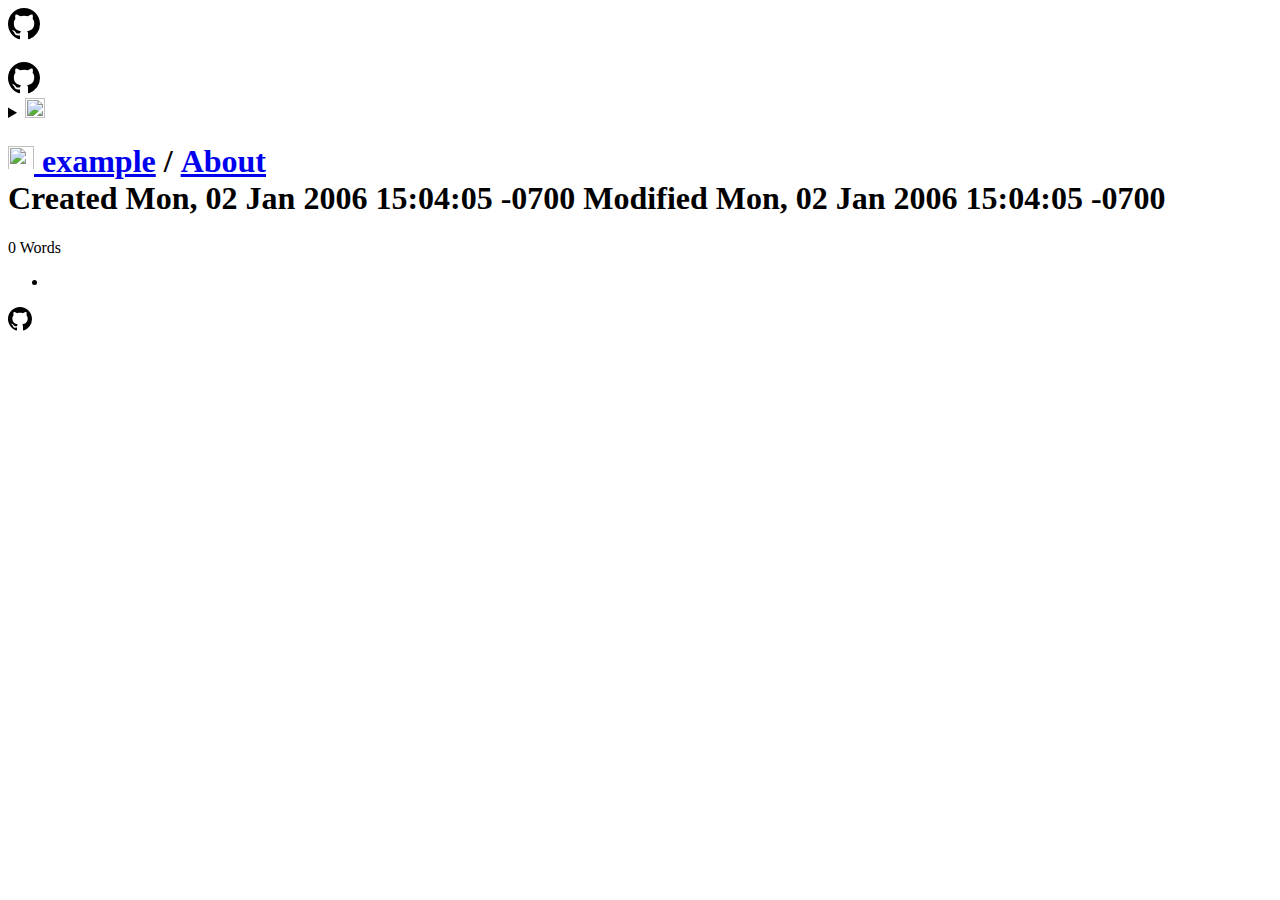
==== about/index.html @ e353ca53 "update" ====
<!DOCTYPE html>
<html lang="en-us">
<head>
    <meta charset="utf-8">
    <link crossorigin="anonymous" media="all" rel="stylesheet" href="https://zangkiez.github.io/public/css/frameworks.css" />
    <link crossorigin="anonymous" media="all" rel="stylesheet" href="https://zangkiez.github.io/public/css/github.css" />
    
    <link crossorigin="anonymous" media="(prefers-color-scheme: dark)" rel="stylesheet"
        href="https://zangkiez.github.io/public/css/dark.css" />
    
    <meta name="viewport" content="width=device-width">
    <meta name="description"
        content="" />
    <meta name="keywords"
        content="blog, google analytics" />
    <meta name="robots" content="noodp" />
    <link rel="canonical" href="https://zangkiez.github.io/public/about/" />

    
    <meta name="twitter:card" content="summary" />
    <meta name="twitter:title" content="About - My New Hugo Site" />
    <meta name="twitter:description"
        content="" />
    <meta name="twitter:site" content="https://zangkiez.github.io/public/" />
    <meta name="twitter:creator" content="" />
    <meta name="twitter:image"
        content="https://zangkiez.github.io/public/">

    
    <meta property="og:type" content="article" />
    <meta property="og:title" content="About - My New Hugo Site">
    <meta property="og:description"
        content="" />
    <meta property="og:url" content="https://zangkiez.github.io/public/about/" />
    <meta property="og:site_name" content="About" />
    <meta property="og:image"
        content="https://zangkiez.github.io/public/">
    <meta property="og:image:width" content="2048">
    <meta property="og:image:height" content="1024">
    
    <meta property="article:published_time" content="2020-12-08 01:06:25 &#43;0700 &#43;07" />
    

    
    

    
    

    <title>About - My New Hugo Site</title>

    <link rel="icon" type="image/x-icon" class="js-site-favicon" href="https://zangkiez.github.io/public/images/favicon.ico">
    <meta name="theme-color" content="#1e2327">

    
    
    
    
</head>

<body class="env-production emoji-size-boost page-responsive page-profile">
  <div class="position-relative js-header-wrapper ">
    <span class="Progress progress-pjax-loader position-fixed width-full js-pjax-loader-bar">
        <span class="progress-pjax-loader-bar top-0 left-0" style="width: 0%;"></span>
    </span>
    <header class="Header py-lg-0 js-details-container Details flex-wrap flex-lg-nowrap p-responsive" role="banner">
        <div class="Header-item d-none d-lg-flex">
            <a class="Header-link" href="https://zangkiez.github.io/public/" aria-label="Homepage"
                data-ga-click="Header, go to dashboard, icon:logo">
                <svg class="octicon octicon-mark-github v-align-middle" height="32" viewBox="0 0 16 16" version="1.1"
                    width="32" aria-hidden="true">
                    <path fill-rule="evenodd"
                        d="M8 0C3.58 0 0 3.58 0 8c0 3.54 2.29 6.53 5.47 7.59.4.07.55-.17.55-.38 0-.19-.01-.82-.01-1.49-2.01.37-2.53-.49-2.69-.94-.09-.23-.48-.94-.82-1.13-.28-.15-.68-.52-.01-.53.63-.01 1.08.58 1.23.82.72 1.21 1.87.87 2.33.66.07-.52.28-.87.51-1.07-1.78-.2-3.64-.89-3.64-3.95 0-.87.31-1.59.82-2.15-.08-.2-.36-1.02.08-2.12 0 0 .67-.21 2.2.82.64-.18 1.32-.27 2-.27.68 0 1.36.09 2 .27 1.53-1.04 2.2-.82 2.2-.82.44 1.1.16 1.92.08 2.12.51.56.82 1.27.82 2.15 0 3.07-1.87 3.75-3.65 3.95.29.25.54.73.54 1.48 0 1.07-.01 1.93-.01 2.2 0 .21.15.46.55.38A8.013 8.013 0 0016 8c0-4.42-3.58-8-8-8z" />
                </svg>
            </a>
        </div>
        <div
            class="Header-item Header-item--full flex-column flex-lg-row width-full flex-order-2 flex-lg-order-none mr-0 mr-lg-3 mt-3 mt-lg-0 Details-content--hidden">
            <div class="header-search flex-self-stretch flex-lg-self-auto mr-0 mr-lg-3 mb-3 mb-lg-0 scoped-search site-scoped-search js-site-search position-relative js-jump-to"
                role="combobox" aria-owns="jump-to-results" aria-label="Search or jump to" aria-haspopup="listbox"
                aria-expanded="false">
                <div class="position-relative">
                </div>
            </div>
        </div>
        <nav class="d-flex" aria-label="Global">
            <a class="js-selected-navigation-item Header-link py-lg-3">&nbsp;</a>
        </nav>
        <div class="Header-item Header-item--full flex-justify-center d-lg-none position-relative" style="margin-right: auto;">
            <a class="Header-link" href="https://zangkiez.github.io/public/" aria-label="Homepage"
                data-ga-click="Header, go to dashboard, icon:logo">
                <svg class="octicon octicon-mark-github v-align-middle" height="32" viewBox="0 0 16 16" version="1.1"
                    width="32" aria-hidden="true">
                    <path fill-rule="evenodd"
                        d="M8 0C3.58 0 0 3.58 0 8c0 3.54 2.29 6.53 5.47 7.59.4.07.55-.17.55-.38 0-.19-.01-.82-.01-1.49-2.01.37-2.53-.49-2.69-.94-.09-.23-.48-.94-.82-1.13-.28-.15-.68-.52-.01-.53.63-.01 1.08.58 1.23.82.72 1.21 1.87.87 2.33.66.07-.52.28-.87.51-1.07-1.78-.2-3.64-.89-3.64-3.95 0-.87.31-1.59.82-2.15-.08-.2-.36-1.02.08-2.12 0 0 .67-.21 2.2.82.64-.18 1.32-.27 2-.27.68 0 1.36.09 2 .27 1.53-1.04 2.2-.82 2.2-.82.44 1.1.16 1.92.08 2.12.51.56.82 1.27.82 2.15 0 3.07-1.87 3.75-3.65 3.95.29.25.54.73.54 1.48 0 1.07-.01 1.93-.01 2.2 0 .21.15.46.55.38A8.013 8.013 0 0016 8c0-4.42-3.58-8-8-8z" />
                </svg>
            </a>
        </div>
        <div class="Header-item position-relative mr-0 d-none d-lg-flex">
            <details class="details-overlay details-reset">
                <summary class="Header-link" aria-label="View profile and more"
                    data-ga-click="Header, show menu, icon:avatar">
                    
                    <img alt="" class="avatar" src="https://example.com/images/avatar.png" height="20" width="20">
                    
                </summary>
            </details>
        </div>
    </header>
</div>

<div id="start-of-content" class="show-on-focus"></div>
<div id="js-flash-container">
</div>

  
<div class="application-main " data-commit-hovercards-enabled="">
    <div itemscope="" itemtype="http://schema.org/SoftwareSourceCode" class="">
        <main>
            <div class="pagehead repohead instapaper_ignore readability-menu experiment-repo-nav pt-0 pt-lg-4 ">
                <div class="repohead-details-container clearfix container-lg p-responsive d-none d-lg-block">
                    <div class="mb-3 d-flex">
                        <h1 class="public css-truncate float-none flex-auto width-fit pl-0">
                            <a class="avatar mr-1" href="https://zangkiez.github.io/public/about/">
                                
                                    <img src="https://example.com/images/avatar.png" width="26" height="26">
                                
                            </a>
                            <span class="author"><a href="https://zangkiez.github.io/public/">example</a></span>
                            <span class="path-divider">/</span>
                            <strong itemprop="name" class="css-truncate-target" style="max-width: 410px"><a
                                    href="https://zangkiez.github.io/public/about/">About</a></strong>

                            <div class="d-block text-small text-gray">
                                Created <time-ago datetime="Tue, 08 Dec 2020 01:06:25 &#43;0700" class="no-wrap">
                                    Mon, 02 Jan 2006 15:04:05 -0700</time-ago>
                                <span class="file-info-divider"></span>
                                Modified <time-ago datetime="Tue, 08 Dec 2020 01:06:25 &#43;0700" class="no-wrap">
                                        Mon, 02 Jan 2006 15:04:05 -0700</time-ago>
                            </div>
                        </h1>
                    </div>
                </div>
            </div>
            <div class="container-lg clearfix new-discussion-timeline experiment-repo-nav  p-responsive">
                <div class="repository-content ">
                    <div class="Box mt-3 position-relative">
                        <div class="Box-header py-2 d-flex flex-column flex-shrink-0 flex-md-row flex-md-items-center">
                            <div class="text-mono f6 flex-auto pr-3 flex-order-2 flex-md-order-1 mt-2 mt-md-0">
                                0 Words
                                
                            </div>
                        </div>

                        <div id="readme" class="Box-body readme blob instapaper_body js-code-block-container">
                            <article class="markdown-body entry-content p-3 p-md-6" itemprop="text"></article>
                        </div>
                    </div>
                </div>
            </div>
        </main>
    </div>
</div>

<div class="utterances"></div>

<script>
    var systemThemeMediaQuery = window.matchMedia('(prefers-color-scheme: dark)');
    var systemTheme = systemThemeMediaQuery.matches ? 'dark' : 'light';
    var utterancesTheme = systemTheme === 'dark' ? 'github-dark' : 'github-light';
    var utterancesScript = document.createElement('script');
    utterancesScript.src = 'https://utteranc.es/client.js';
    utterancesScript.setAttribute('repo', 'example\/example.github.io');
    utterancesScript.setAttribute('issue-term', 'title');
    utterancesScript.setAttribute('theme', utterancesTheme);
    utterancesScript.setAttribute('crossorigin', 'anonymous');
    utterancesScript.setAttribute('async', '');
    document.querySelector('.utterances').appendChild(utterancesScript);
</script>
<noscript>Please enable JavaScript to view the comments</noscript>


  <div class="footer container-lg width-full p-responsive" role="contentinfo">
    <div
        class="position-relative d-flex flex-row-reverse flex-lg-row flex-wrap flex-lg-nowrap flex-justify-center flex-lg-justify-between pt-6 pb-2 mt-6 f6 text-gray border-top border-gray-light ">
        <ul
            class="list-style-none d-flex flex-wrap col-12 col-lg-5 flex-justify-center flex-lg-justify-between mb-2 mb-lg-0">
            <li class="mr-3 mr-lg-0"></a></li>
        </ul>

        <a aria-label="Homepage" title="My New Hugo Site" class="footer-octicon d-none d-lg-block mx-lg-4"
            href="https://zangkiez.github.io/public/">
            <svg height="24" class="octicon octicon-mark-github" viewBox="0 0 16 16" version="1.1" width="24"
                aria-hidden="true">
                <path fill-rule="evenodd"
                    d="M8 0C3.58 0 0 3.58 0 8c0 3.54 2.29 6.53 5.47 7.59.4.07.55-.17.55-.38 0-.19-.01-.82-.01-1.49-2.01.37-2.53-.49-2.69-.94-.09-.23-.48-.94-.82-1.13-.28-.15-.68-.52-.01-.53.63-.01 1.08.58 1.23.82.72 1.21 1.87.87 2.33.66.07-.52.28-.87.51-1.07-1.78-.2-3.64-.89-3.64-3.95 0-.87.31-1.59.82-2.15-.08-.2-.36-1.02.08-2.12 0 0 .67-.21 2.2.82.64-.18 1.32-.27 2-.27.68 0 1.36.09 2 .27 1.53-1.04 2.2-.82 2.2-.82.44 1.1.16 1.92.08 2.12.51.56.82 1.27.82 2.15 0 3.07-1.87 3.75-3.65 3.95.29.25.54.73.54 1.48 0 1.07-.01 1.93-.01 2.2 0 .21.15.46.55.38A8.013 8.013 0 0016 8c0-4.42-3.58-8-8-8z">
                </path>
            </svg>
        </a>
        <ul
            class="list-style-none d-flex flex-wrap col-12 col-lg-5 flex-justify-center flex-lg-justify-between mb-2 mb-lg-0">
        </ul>
    </div>
    <div class="d-flex flex-justify-center pb-6">
        <span class="f6 text-gray-light"></span>
    </div>
</div>

<script crossorigin="anonymous"
    type="application/javascript" src="https://zangkiez.github.io/public/js/frameworks.js"></script>

<script crossorigin="anonymous"
    type="application/javascript" src="https://zangkiez.github.io/public/js/github-bootstrap.js"></script>
<script src="https://zangkiez.github.io/public/js/stop.js"></script>
<script src="https://zangkiez.github.io/public/js/contributions.js"></script>

</body>

</html>
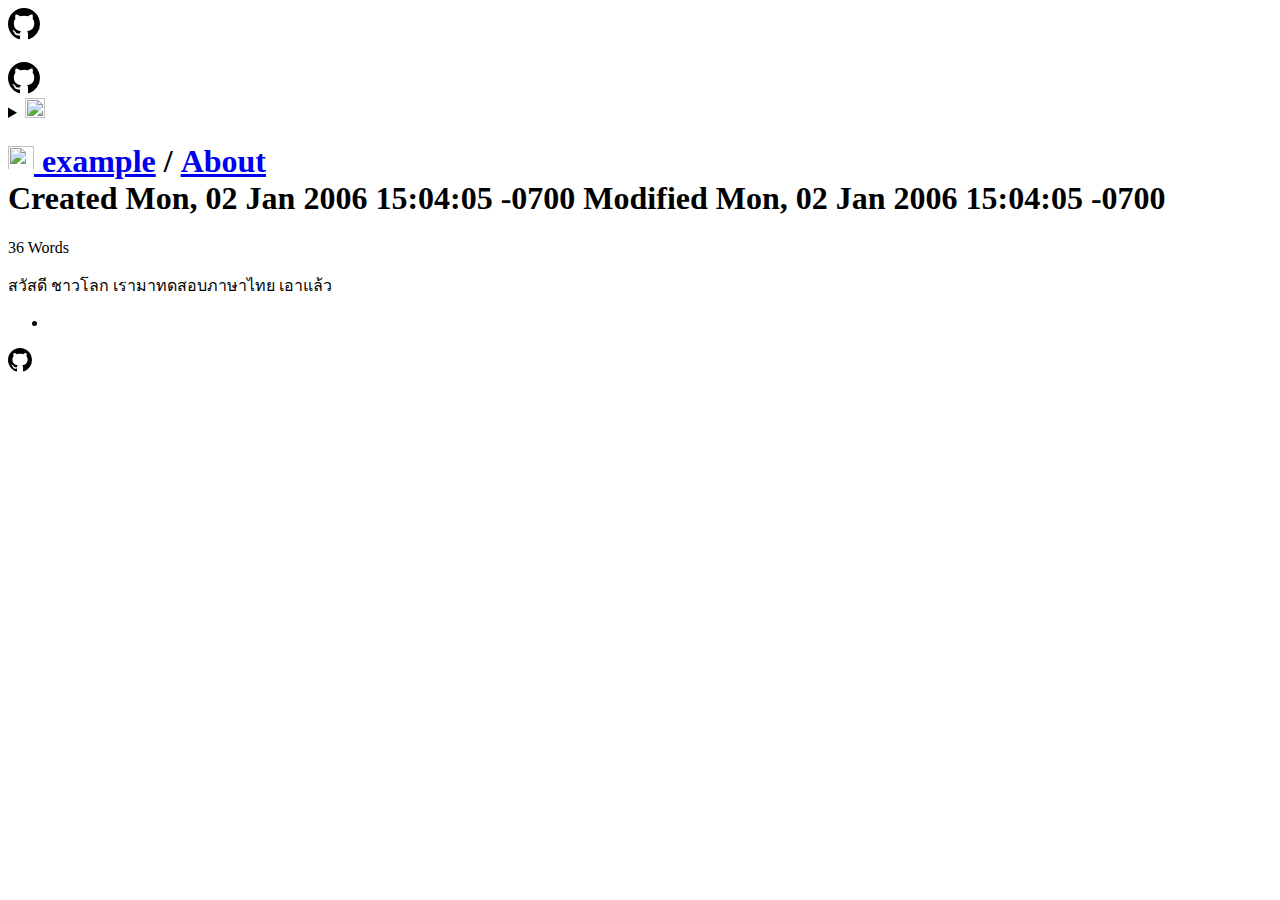
==== commit 9cf2cf60: "thai" ====
--- a/about/index.html
+++ b/about/index.html
@@ -10,7 +10,7 @@
     
     <meta name="viewport" content="width=device-width">
     <meta name="description"
-        content="" />
+        content="สวัสดี ชาวโลก เรามาทดสอบภาษาไทย เอาแล้ว" />
     <meta name="keywords"
         content="blog, google analytics" />
     <meta name="robots" content="noodp" />
@@ -18,9 +18,9 @@
 
     
     <meta name="twitter:card" content="summary" />
-    <meta name="twitter:title" content="About - My New Hugo Site" />
+    <meta name="twitter:title" content="About - ZangKiEz" />
     <meta name="twitter:description"
-        content="" />
+        content="สวัสดี ชาวโลก เรามาทดสอบภาษาไทย เอาแล้ว" />
     <meta name="twitter:site" content="https://zangkiez.github.io/public/" />
     <meta name="twitter:creator" content="" />
     <meta name="twitter:image"
@@ -28,9 +28,9 @@
 
     
     <meta property="og:type" content="article" />
-    <meta property="og:title" content="About - My New Hugo Site">
+    <meta property="og:title" content="About - ZangKiEz">
     <meta property="og:description"
-        content="" />
+        content="สวัสดี ชาวโลก เรามาทดสอบภาษาไทย เอาแล้ว" />
     <meta property="og:url" content="https://zangkiez.github.io/public/about/" />
     <meta property="og:site_name" content="About" />
     <meta property="og:image"
@@ -47,7 +47,7 @@
     
     
 
-    <title>About - My New Hugo Site</title>
+    <title>About - ZangKiEz</title>
 
     <link rel="icon" type="image/x-icon" class="js-site-favicon" href="https://zangkiez.github.io/public/images/favicon.ico">
     <meta name="theme-color" content="#1e2327">
@@ -57,7 +57,26 @@
     
     
 </head>
-
+<head>
+  
+
+
+  
+  
+    
+    
+    
+    
+  
+    
+    
+    
+    
+  
+  
+  <link href="//fonts.googleapis.com/css?family=Fira+Code:400,700|Open+Sans:400,400i,700,700i" rel="stylesheet">
+
+</head>
 <body class="env-production emoji-size-boost page-responsive page-profile">
   <div class="position-relative js-header-wrapper ">
     <span class="Progress progress-pjax-loader position-fixed width-full js-pjax-loader-bar">
@@ -147,13 +166,14 @@
                     <div class="Box mt-3 position-relative">
                         <div class="Box-header py-2 d-flex flex-column flex-shrink-0 flex-md-row flex-md-items-center">
                             <div class="text-mono f6 flex-auto pr-3 flex-order-2 flex-md-order-1 mt-2 mt-md-0">
-                                0 Words
+                                36 Words
                                 
                             </div>
                         </div>
 
                         <div id="readme" class="Box-body readme blob instapaper_body js-code-block-container">
-                            <article class="markdown-body entry-content p-3 p-md-6" itemprop="text"></article>
+                            <article class="markdown-body entry-content p-3 p-md-6" itemprop="text"><p>สวัสดี ชาวโลก เรามาทดสอบภาษาไทย เอาแล้ว</p>
+</article>
                         </div>
                     </div>
                 </div>
@@ -188,7 +208,7 @@
             <li class="mr-3 mr-lg-0"></a></li>
         </ul>
 
-        <a aria-label="Homepage" title="My New Hugo Site" class="footer-octicon d-none d-lg-block mx-lg-4"
+        <a aria-label="Homepage" title="ZangKiEz" class="footer-octicon d-none d-lg-block mx-lg-4"
             href="https://zangkiez.github.io/public/">
             <svg height="24" class="octicon octicon-mark-github" viewBox="0 0 16 16" version="1.1" width="24"
                 aria-hidden="true">
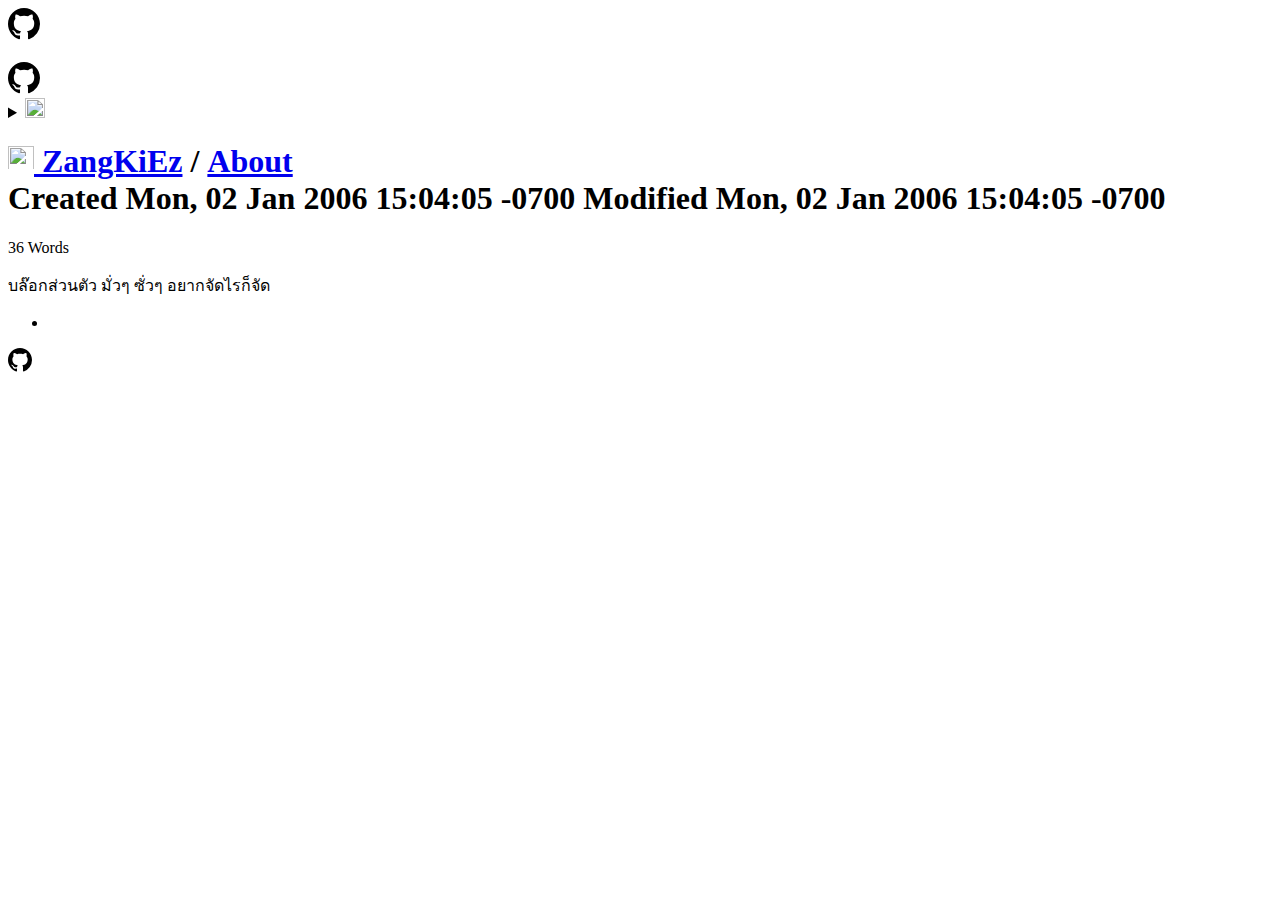
==== commit 53a92570: "update" ====
--- a/about/index.html
+++ b/about/index.html
@@ -10,7 +10,7 @@
     
     <meta name="viewport" content="width=device-width">
     <meta name="description"
-        content="สวัสดี ชาวโลก เรามาทดสอบภาษาไทย เอาแล้ว" />
+        content="บล๊อกส่วนตัว มั่วๆ ซั่วๆ อยากจัดไรก็จัด" />
     <meta name="keywords"
         content="blog, google analytics" />
     <meta name="robots" content="noodp" />
@@ -20,7 +20,7 @@
     <meta name="twitter:card" content="summary" />
     <meta name="twitter:title" content="About - ZangKiEz" />
     <meta name="twitter:description"
-        content="สวัสดี ชาวโลก เรามาทดสอบภาษาไทย เอาแล้ว" />
+        content="บล๊อกส่วนตัว มั่วๆ ซั่วๆ อยากจัดไรก็จัด" />
     <meta name="twitter:site" content="https://zangkiez.github.io/public/" />
     <meta name="twitter:creator" content="" />
     <meta name="twitter:image"
@@ -30,7 +30,7 @@
     <meta property="og:type" content="article" />
     <meta property="og:title" content="About - ZangKiEz">
     <meta property="og:description"
-        content="สวัสดี ชาวโลก เรามาทดสอบภาษาไทย เอาแล้ว" />
+        content="บล๊อกส่วนตัว มั่วๆ ซั่วๆ อยากจัดไรก็จัด" />
     <meta property="og:url" content="https://zangkiez.github.io/public/about/" />
     <meta property="og:site_name" content="About" />
     <meta property="og:image"
@@ -57,26 +57,21 @@
     
     
 </head>
-<head>
-  
-
-
-  
-  
-    
-    
-    
-    
-  
-    
-    
-    
-    
-  
-  
-  <link href="//fonts.googleapis.com/css?family=Fira+Code:400,700|Open+Sans:400,400i,700,700i" rel="stylesheet">
-
-</head>
+
+
+
+  
+  
+    
+    
+    
+    
+  
+  
+  <link crossorigin="anonymous" media="all" rel="stylesheet" href="https://zangkiez.github.io/public/css/custom_style.css" />
+  <link href="//fonts.googleapis.com/css?family=Prompt:400,700" rel="stylesheet">
+
+
 <body class="env-production emoji-size-boost page-responsive page-profile">
   <div class="position-relative js-header-wrapper ">
     <span class="Progress progress-pjax-loader position-fixed width-full js-pjax-loader-bar">
@@ -145,7 +140,7 @@
                                     <img src="https://example.com/images/avatar.png" width="26" height="26">
                                 
                             </a>
-                            <span class="author"><a href="https://zangkiez.github.io/public/">example</a></span>
+                            <span class="author"><a href="https://zangkiez.github.io/public/">ZangKiEz</a></span>
                             <span class="path-divider">/</span>
                             <strong itemprop="name" class="css-truncate-target" style="max-width: 410px"><a
                                     href="https://zangkiez.github.io/public/about/">About</a></strong>
@@ -172,7 +167,7 @@
                         </div>
 
                         <div id="readme" class="Box-body readme blob instapaper_body js-code-block-container">
-                            <article class="markdown-body entry-content p-3 p-md-6" itemprop="text"><p>สวัสดี ชาวโลก เรามาทดสอบภาษาไทย เอาแล้ว</p>
+                            <article class="markdown-body entry-content p-3 p-md-6" itemprop="text"><p>บล๊อกส่วนตัว มั่วๆ ซั่วๆ อยากจัดไรก็จัด</p>
 </article>
                         </div>
                     </div>
